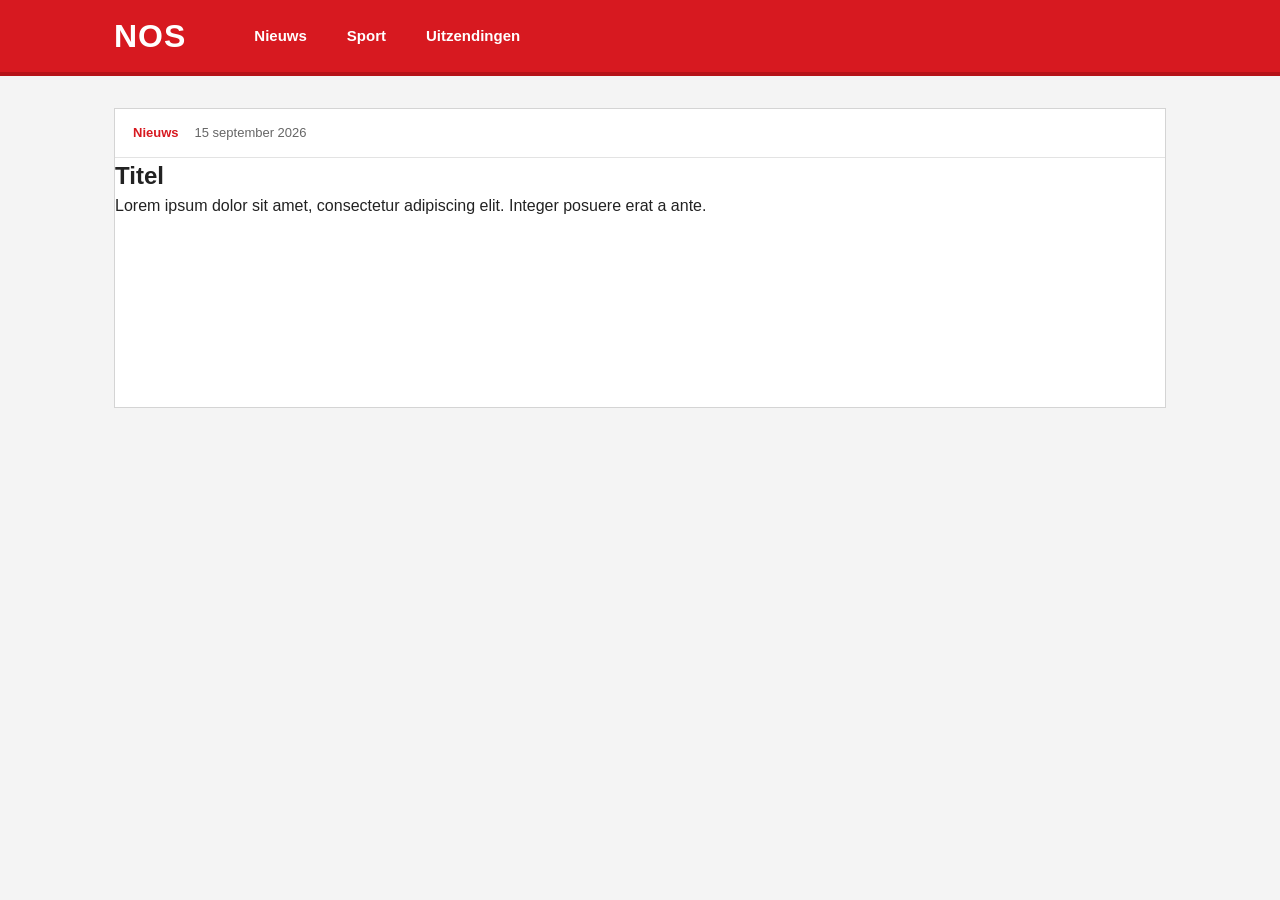
==== index.html @ 58c7d31d "vergeten git commits te doen, opdracht 1" ====
<!DOCTYPE html>
<html lang="nl">
<head>
    <meta charset="UTF-8">
    <meta name="viewport" content="width=device-width, initial-scale=1.0">
    <link rel="stylesheet" href="style.css">
    <title>NOS Nieuws</title>
</head>
<body>
    <header class="site-header">
        <div class="header-inner">
            <a class="logo" href="#" aria-label="NOS home">NOS</a>
            <nav class="main-nav" aria-label="Hoofdnavigatie">
                <a href="#nieuws">Nieuws</a>
                <a href="#sport">Sport</a>
                <a href="#uitzendingen">Uitzendingen</a>
            </nav>
        </div>
    </header>

    <main class="page-content">
        <article class="post" aria-label="Nieuwsbericht">
            <div class="post-meta">
                <span>Nieuws</span>
                <time datetime="2026-09-15">15 september 2026</time>
            </div>
            <div class="post-content">
                <h1>Titel</h1>
                <p>Lorem ipsum dolor sit amet, consectetur adipiscing elit. Integer posuere erat a ante.</p>
            </div>
        </article>
    </main>
</body>
</html>
---- style.css ----
* {
    padding: 0;
    margin: 0;
    box-sizing: border-box;
}

html {
    font-size: 62.5%;
}

body {
    background: #f4f4f4;
    color: #222;
    font-family: Arial, Helvetica, sans-serif;
    font-size: 1.6rem;
    line-height: 1.5;
}

.site-header {
    background: #d71920;
    border-bottom: 0.4rem solid #b51218;
    color: #fff;
}

.header-inner {
    align-items: center;
    display: flex;
    margin: 0 auto;
    max-width: 110rem;
    min-height: 7.2rem;
    padding: 0 2.4rem;
}

.logo {
    color: #fff;
    font-size: 3.2rem;
    font-weight: 800;
    letter-spacing: 0.1rem;
    line-height: 1;
    margin-right: 5rem;
    text-decoration: none;
}

.main-nav {
    align-items: stretch;
    display: flex;
    gap: 0.4rem;
    height: 7.2rem;
}

.main-nav a {
    align-items: center;
    color: #fff;
    display: flex;
    font-size: 1.5rem;
    font-weight: 700;
    padding: 0 1.8rem;
    text-decoration: none;
}

.main-nav a:hover,
.main-nav a:focus-visible {
    background: #b51218;
}

.page-content {
    margin: 0 auto;
    max-width: 110rem;
    padding: 3.2rem 2.4rem;
}

.post {
    background: #fff;
    border: 0.1rem solid #d4d4d4;
    min-height: 30rem;
}

.post-meta {
    align-items: center;
    border-bottom: 0.1rem solid #e3e3e3;
    color: #666;
    display: flex;
    font-size: 1.3rem;
    gap: 1.6rem;
    padding: 1.4rem 1.8rem;
}

.post-meta span {
    color: #d71920;
    font-weight: 700;
}

.post-content {
    min-height: 24rem;
}

@media (max-width: 600px) {
    .header-inner {
        align-items: flex-start;
        flex-direction: column;
        gap: 1.8rem;
        padding-bottom: 1.8rem;
        padding-top: 1.8rem;
    }

    .logo {
        margin-right: 0;
    }

    .main-nav {
        height: auto;
        margin-left: -1.8rem;
    }

    .main-nav a {
        padding: 0 1.8rem;
    }

    .page-content {
        padding: 2rem 1.6rem;
    }
}
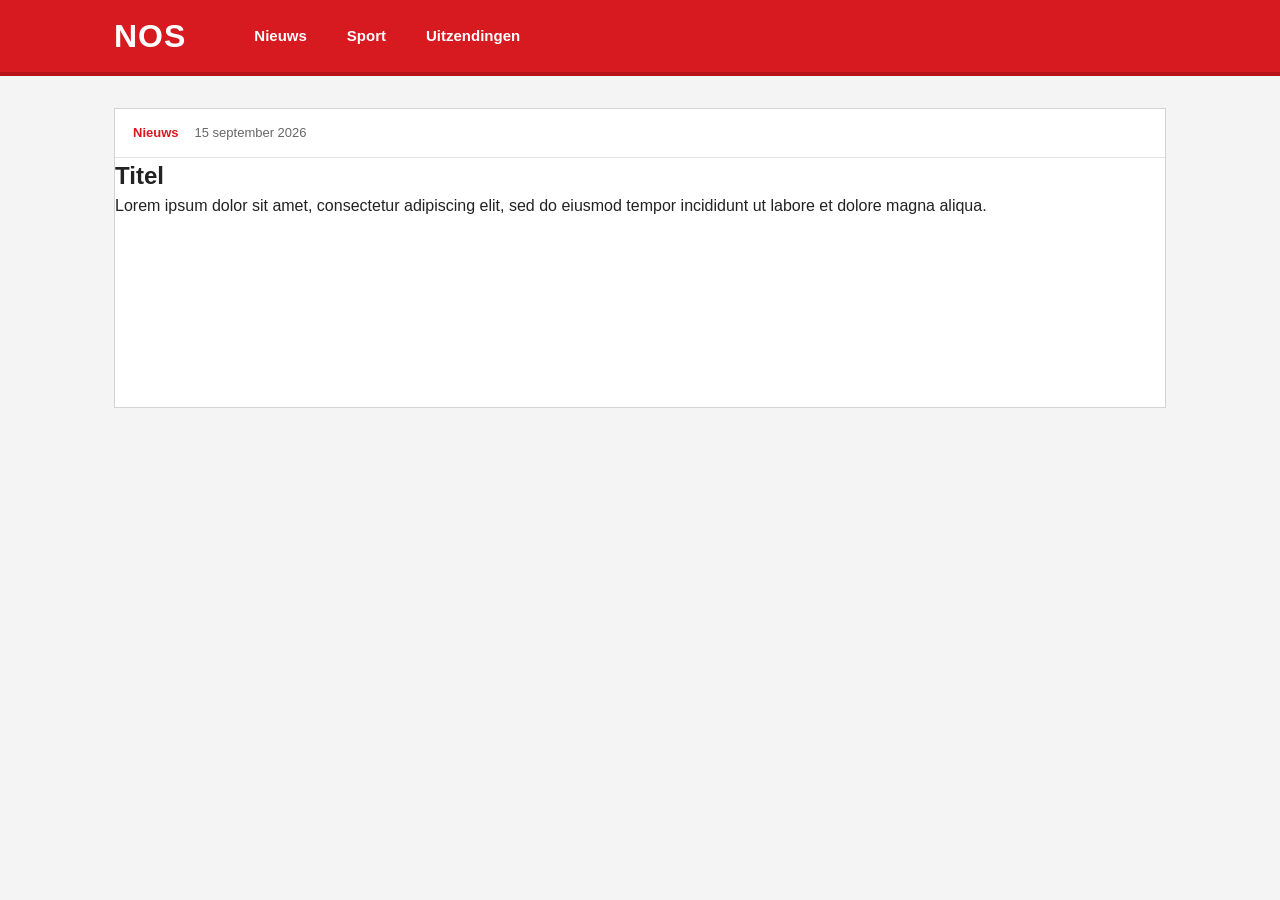
==== commit b51e6b47: "lorem ipsum" ====
--- a/index.html
+++ b/index.html
@@ -26,7 +26,7 @@
             </div>
             <div class="post-content">
                 <h1>Titel</h1>
-                <p>Lorem ipsum dolor sit amet, consectetur adipiscing elit. Integer posuere erat a ante.</p>
+                <p>Lorem ipsum dolor sit amet, consectetur adipiscing elit, sed do eiusmod tempor incididunt ut labore et dolore magna aliqua. </p>
             </div>
         </article>
     </main>
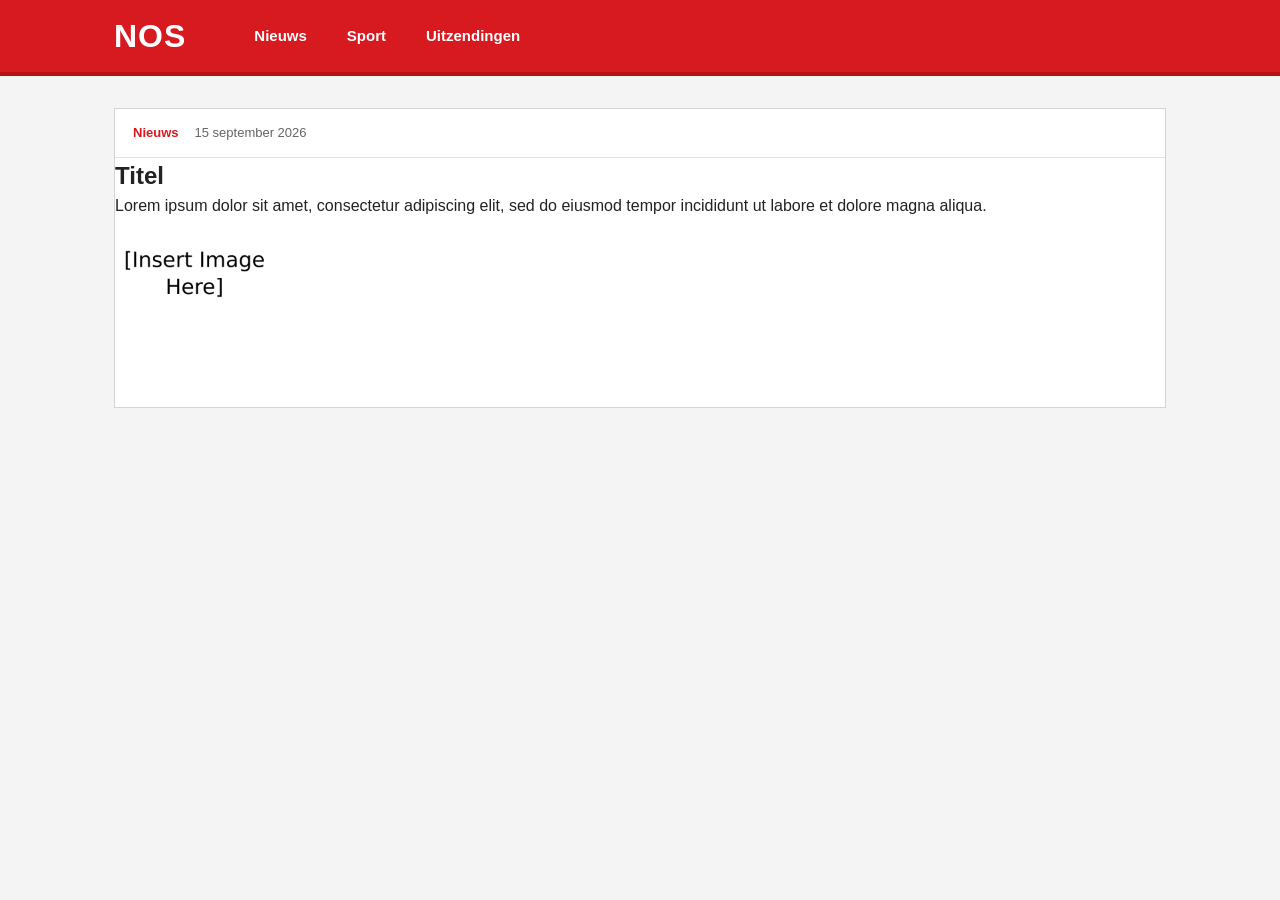
==== commit 2eaefec1: "image size fix lol" ====
--- a/index.html
+++ b/index.html
@@ -27,6 +27,7 @@
             <div class="post-content">
                 <h1>Titel</h1>
                 <p>Lorem ipsum dolor sit amet, consectetur adipiscing elit, sed do eiusmod tempor incididunt ut labore et dolore magna aliqua. </p>
+                <img class="post-image" src="insert.png" alt="Beschrijving van de afbeelding">
             </div>
         </article>
     </main>
--- a/style.css
+++ b/style.css
@@ -94,6 +94,13 @@
     min-height: 24rem;
 }
 
+.post-image {
+    display: block;
+    height: auto;
+    max-width: 100%;
+    width: 16rem;
+}
+
 @media (max-width: 600px) {
     .header-inner {
         align-items: flex-start;
@@ -120,4 +127,3 @@
         padding: 2rem 1.6rem;
     }
 }
-
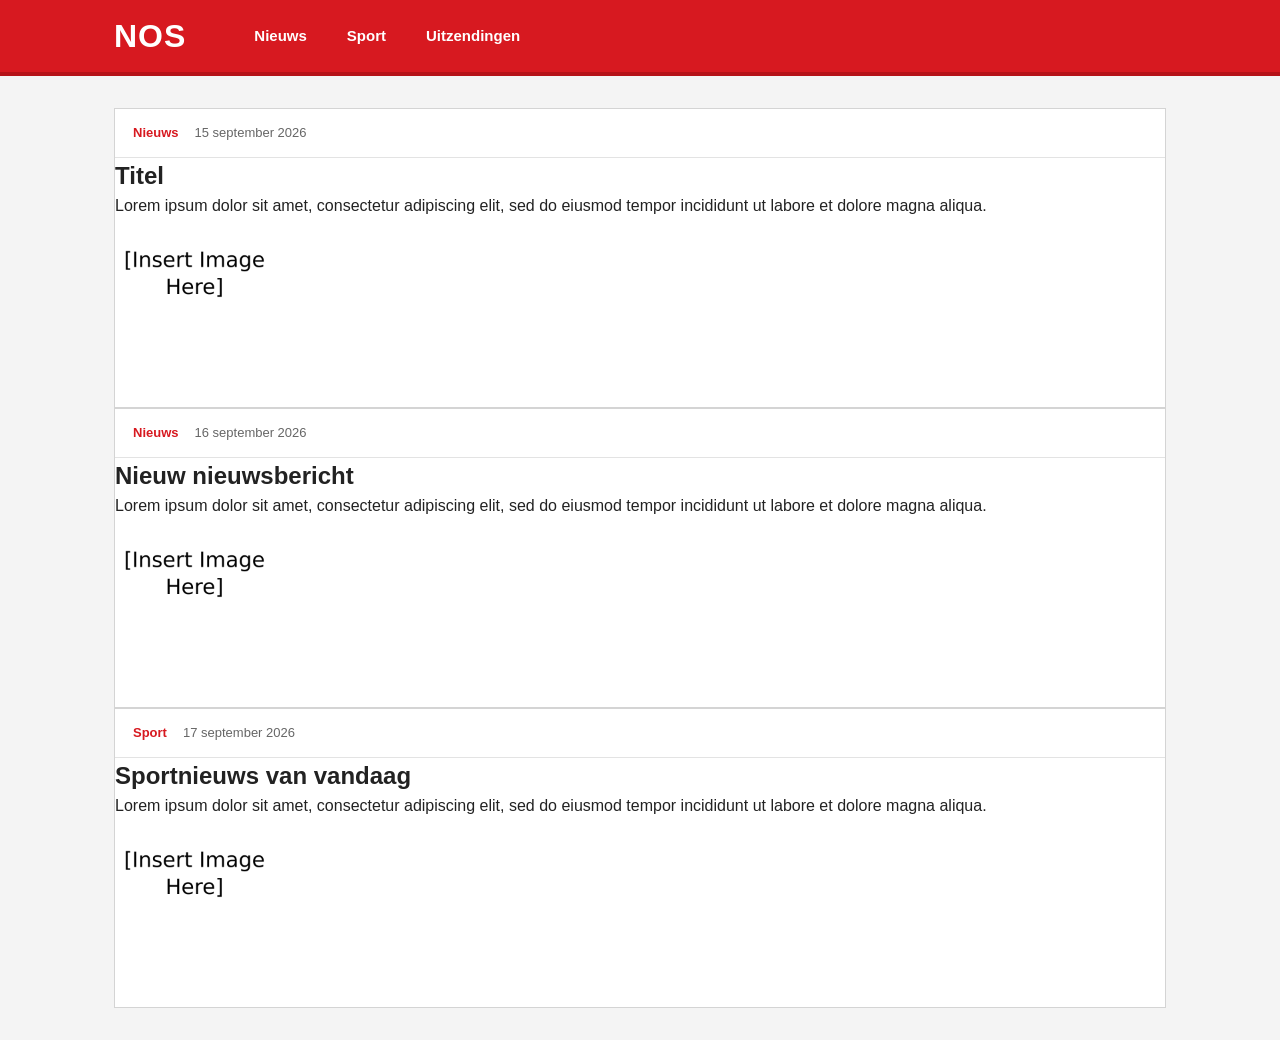
==== commit 0b431384: "javascript posts, edited(?) css and html, les 2" ====
--- a/index.html
+++ b/index.html
@@ -31,5 +31,6 @@
             </div>
         </article>
     </main>
+    <script src="main.js" defer></script>
 </body>
 </html>
--- a/style.css
+++ b/style.css
@@ -90,10 +90,6 @@
     font-weight: 700;
 }
 
-.post-content {
-    min-height: 24rem;
-}
-
 .post-image {
     display: block;
     height: auto;
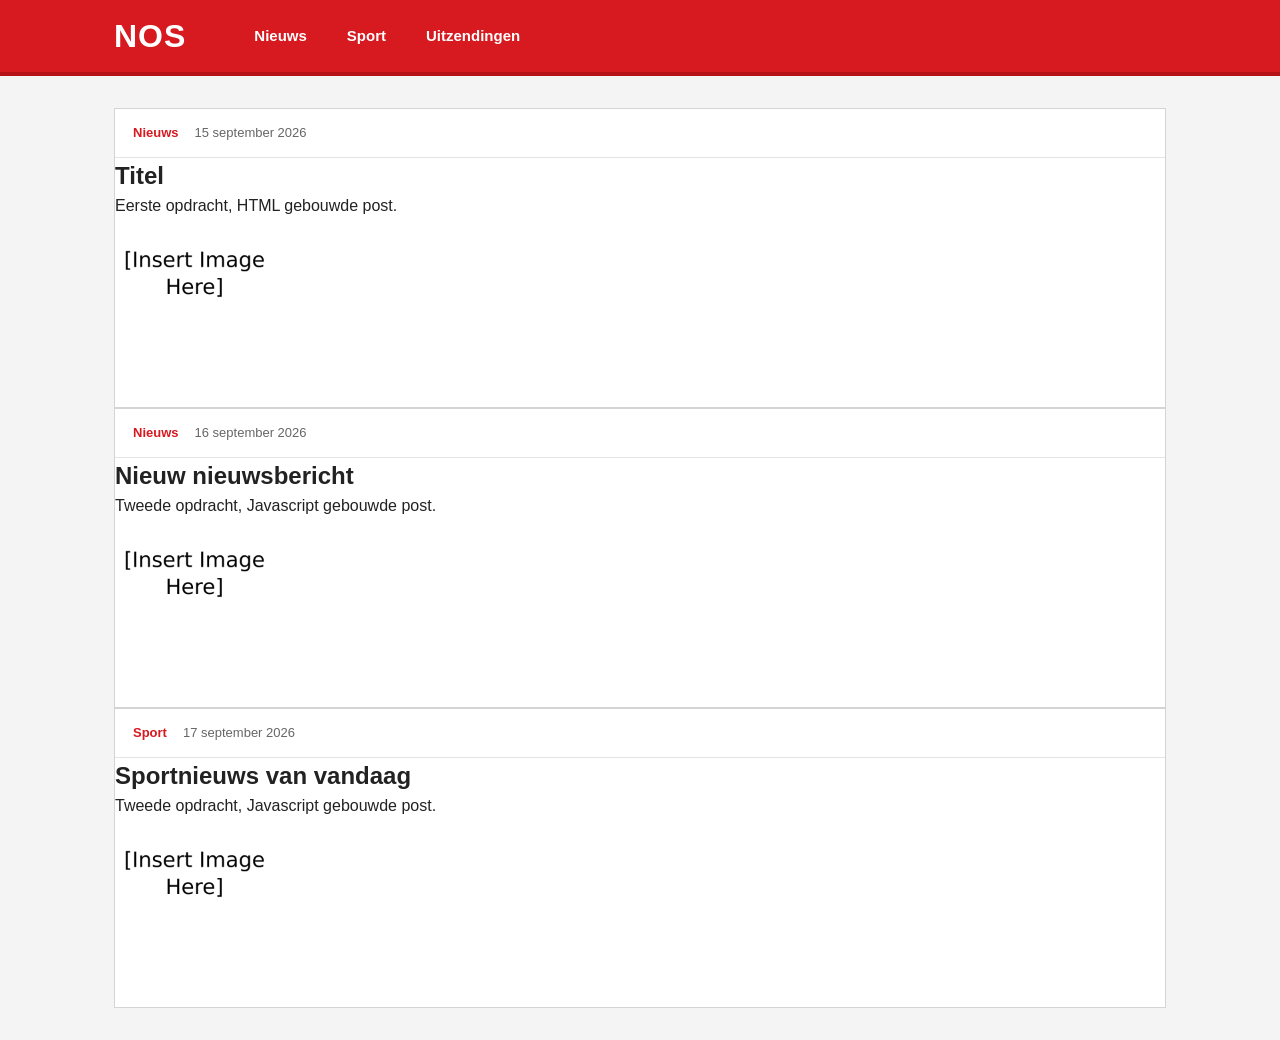
==== commit d66e4fa6: "html, js edited, json mock data added" ====
--- a/index.html
+++ b/index.html
@@ -26,7 +26,7 @@
             </div>
             <div class="post-content">
                 <h1>Titel</h1>
-                <p>Lorem ipsum dolor sit amet, consectetur adipiscing elit, sed do eiusmod tempor incididunt ut labore et dolore magna aliqua. </p>
+                <p>Eerste opdracht, HTML gebouwde post. </p>
                 <img class="post-image" src="insert.png" alt="Beschrijving van de afbeelding">
             </div>
         </article>
